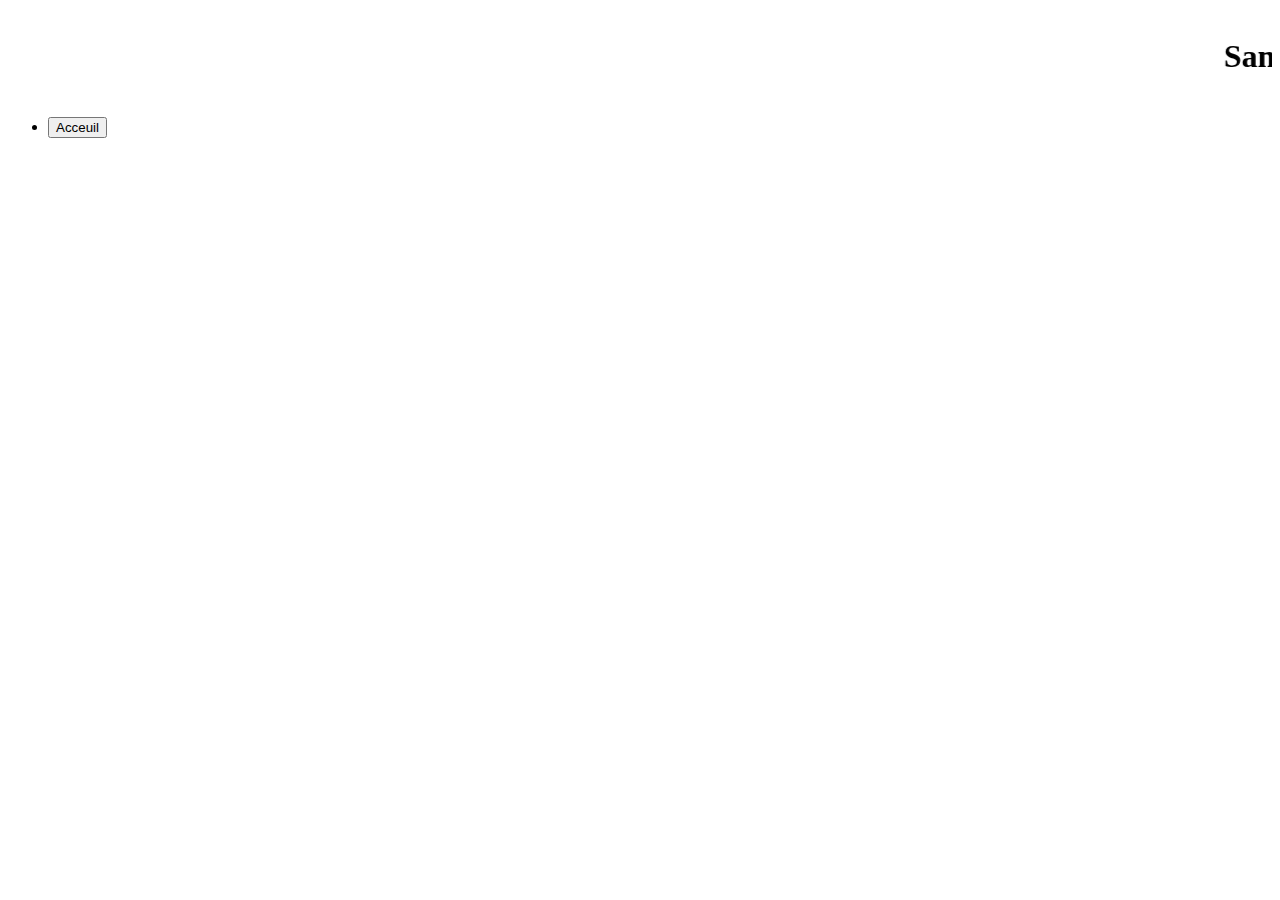
==== bonp.html @ 8e3a6ecc "ajout de dossiers préliminaire pour ma page" ====
<!DOCTYPE html>
<html lang="en">
<head>
    <link rel="icon" href="logo.jpg">
    <meta charset="UTF-8">
    <meta name="viewport" content="width=device-width, initial-scale=1.0">
    <title>Autre bon plan</title>
</head>
<body>
    <P>
        <marquee><h1>San pedro est vide pour l'instant.🫡🥲</h1></marquee>
    </P> 

    <nav>
        <ul>
            <li><a href="rocher.html">
                <button>Acceuil</button>
            </a>
        </li>
        </ul>
    </nav>
</body>
</html>
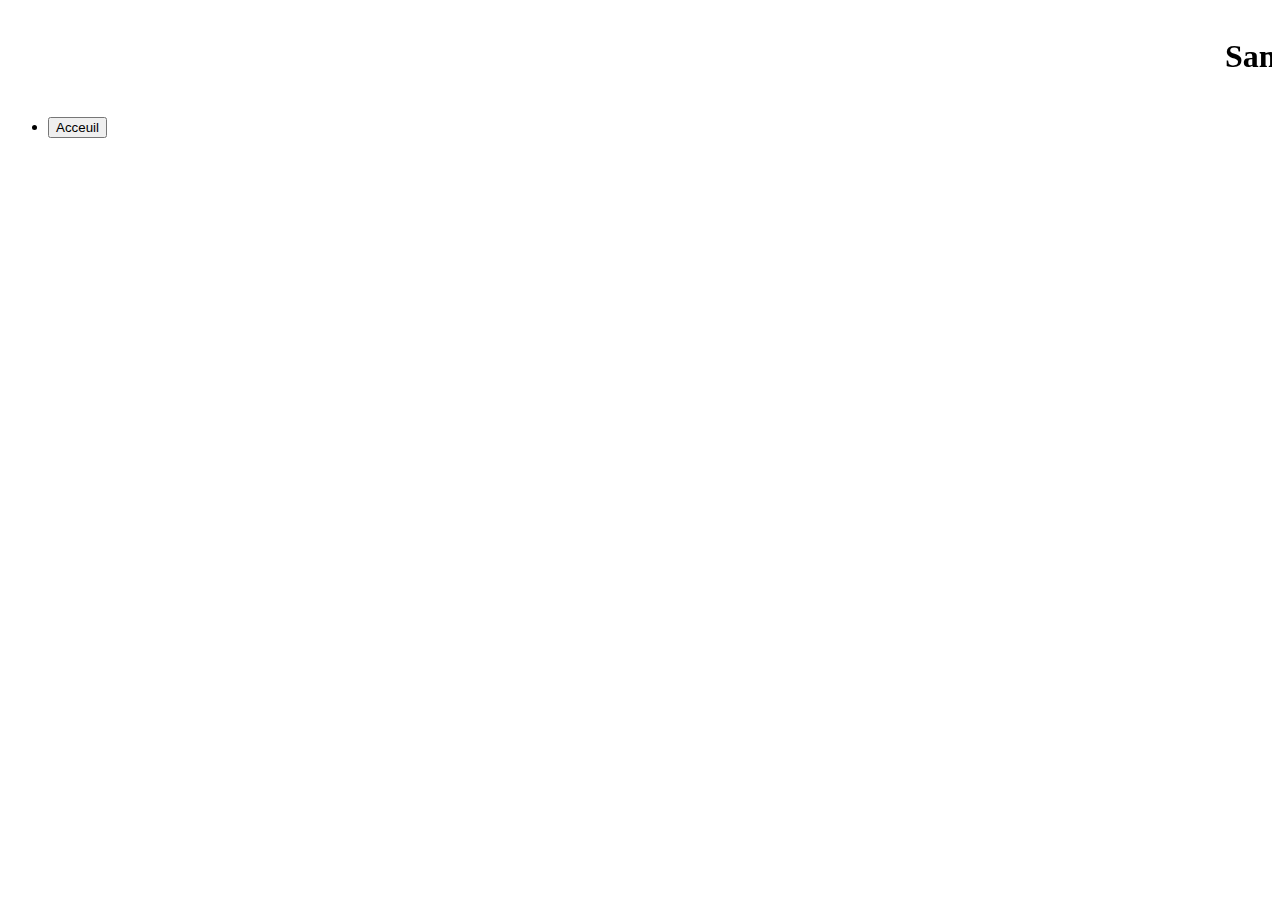
==== commit 6d1384d1: "Update bonp.html" ====
--- a/bonp.html
+++ b/bonp.html
@@ -13,11 +13,11 @@
 
     <nav>
         <ul>
-            <li><a href="rocher.html">
+            <li><a href="index.html">
                 <button>Acceuil</button>
             </a>
         </li>
         </ul>
     </nav>
 </body>
-</html>+</html>
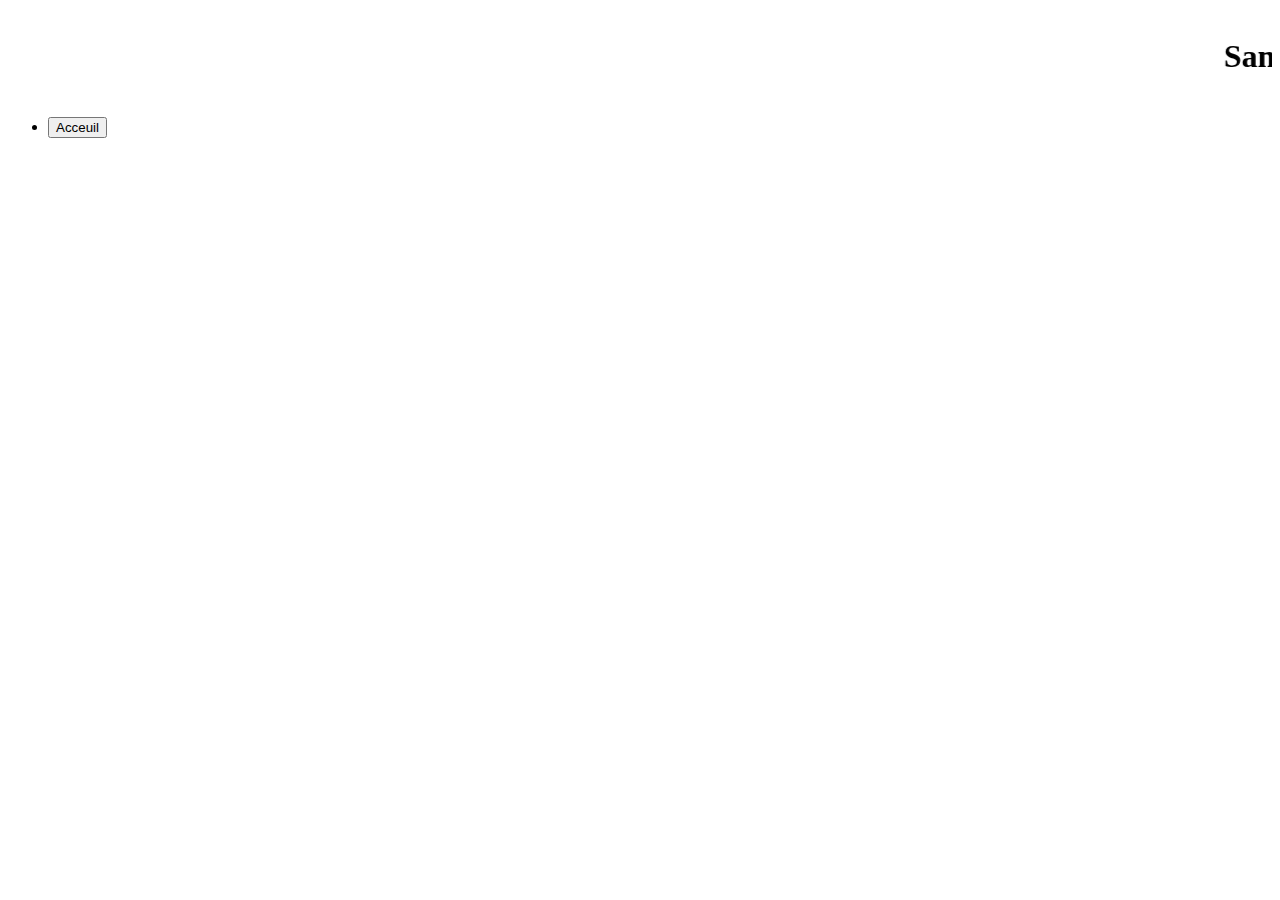
==== commit 66421e73: "Update bonp.html" ====
--- a/bonp.html
+++ b/bonp.html
@@ -1,5 +1,5 @@
 <!DOCTYPE html>
-<html lang="en">
+<html lang="fr">
 <head>
     <link rel="icon" href="logo.jpg">
     <meta charset="UTF-8">
